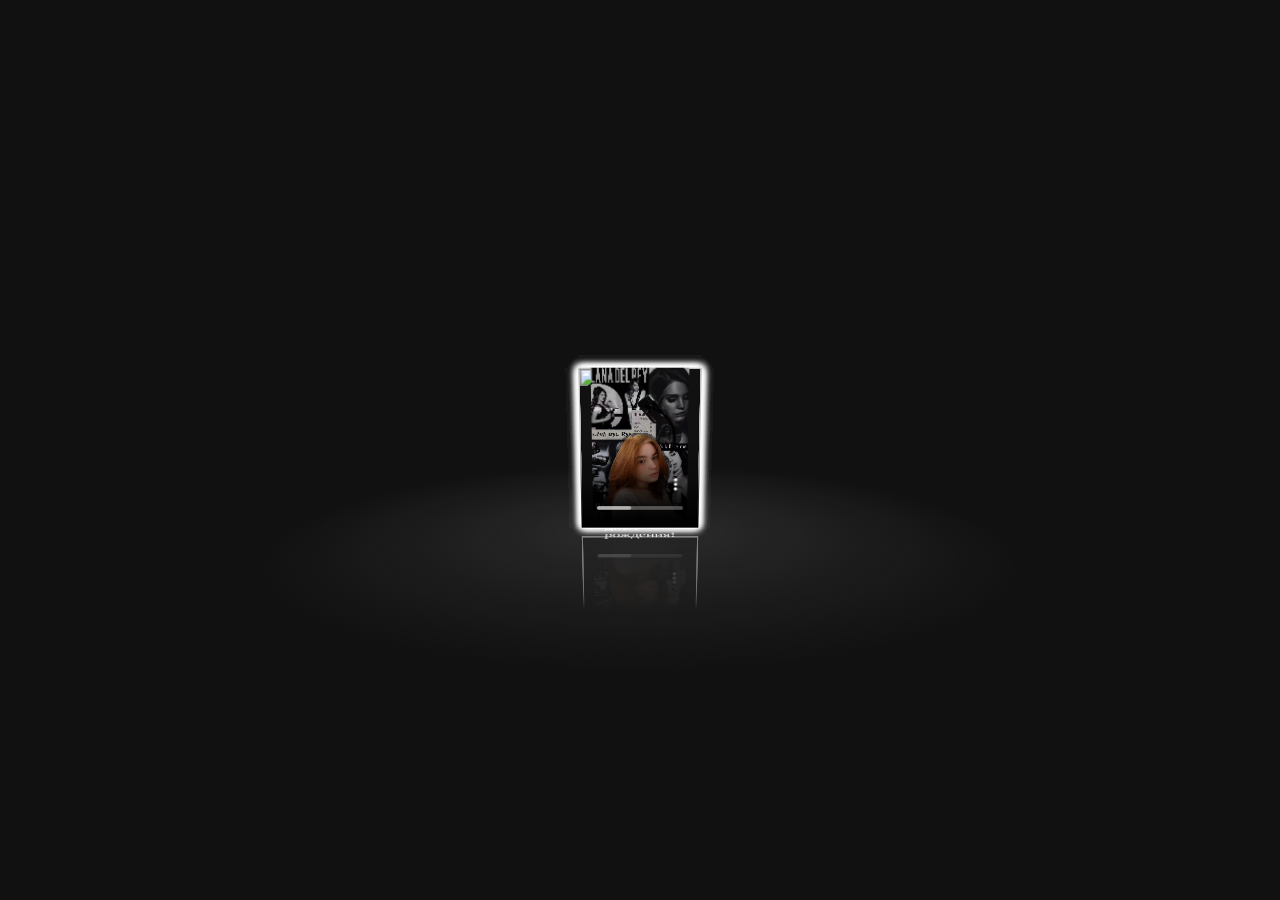
==== Anastasia/index.html @ 12b89e8a "Настя" ====
<!DOCTYPE html>
<html>
<head>
  <meta charset="UTF-8">
  <title>Настя</title>
  <link rel="stylesheet" href="style.css">

</head>
<body>
<!-- partial:index.partial.html -->
<div id="drag-container">
  <div id="spin-container">
    <img src="https://sun9-54.userapi.com/impg/59ICJlZ1baYSEE68B9YGDo668xg2LIMTK17hYg/rmjPIiHO8Aw.jpg?size=1080x1920&quality=96&sign=f806981698c764f238f8ab205b0be96f&type=album" alt="">
    <img src="https://lh3.googleusercontent.com/pw/[base64]w693-h924-s-no?authuser=0" alt="">
    <img src="https://lh3.googleusercontent.com/pw/[base64]w630-h910-s-no?authuser=0" alt="">
    <img src="https://lh3.googleusercontent.com/pw/[base64]w550-h924-s-no?authuser=0" alt="">
    <img src="https://lh3.googleusercontent.com/pw/[base64]w525-h924-s-no?authuser=0" alt="">
    <img src="https://lh3.googleusercontent.com/pw/[base64]w693-h924-s-no?authuser=0" alt="">

    <!-- Example image with link -->
    <img src="https://sun1-30.userapi.com/impg/jVcaLh_dBVeljhYq7abo5LhwE1iQwzbtFdYFqg/ChbvsUtHv1E.jpg?size=888x1110&quality=95&sign=6df3a8cd3b48076d1fa71c182ea243c1&type=album" alt="">
    
    <!-- Example add video  -->
    <video controls autoplay="autoplay" loop>
      <source src="video/video_2023-08-20_18-09-51.mp4" type='video/mp4 codecs="avc1.42E01E, mp4a.40.2"'>
      <source src="video/video_2023-08-20_18-09-51.webm" type='video/webm; codecs="vp8, vorbis"'>
      <source src="video/video_2023-08-20_18-09-51_1.ogv" type='video/ogg; codecs="theora, vorbis"'>
    </video>

    <!-- Text at center of ground -->
    <p>Настя, c днём рождения!</p>
  </div>
  <div id="ground"></div>
</div>

<div id="music-container"></div>



<!-- github corner (https://github.com/tholman/github-corners) -->
<style>.github-corner:hover .octo-arm{animation:octocat-wave 560ms ease-in-out}@keyframes octocat-wave{0%,100%{transform:rotate(0)}20%,60%{transform:rotate(-25deg)}40%,80%{transform:rotate(10deg)}}@media (max-width:500px){.github-corner:hover .octo-arm{animation:none}.github-corner .octo-arm{animation:octocat-wave 560ms ease-in-out}}</style>
<!-- partial -->
  <script  src="script.js"></script>

</body>
---- Anastasia/style.css ----
* {
    margin: 0;
    padding: 0;
  }
  
  html,
  body {
    height: 100%;
    /* for touch screen */
    touch-action: none; 
  }
  
  body {
    overflow: hidden;
    display: -webkit-box;
    display: -ms-flexbox;
    display: flex;
    background: #111;
    -webkit-perspective: 1000px;
            perspective: 1000px;
    -webkit-transform-style: preserve-3d;
            transform-style: preserve-3d;
  }
  
  #drag-container, #spin-container {
    position: relative;
    display: -webkit-box;
    display: -ms-flexbox;
    display: flex;
    margin: auto;
    -webkit-transform-style: preserve-3d;
            transform-style: preserve-3d;
    -webkit-transform: rotateX(-10deg);
            transform: rotateX(-10deg);
  }
  
  #drag-container img, #drag-container video {
    -webkit-transform-style: preserve-3d;
            transform-style: preserve-3d;
    position: absolute;
    left: 0;
    top: 0;
    width: 100%;
    height: 100%;
    line-height: 200px;
    font-size: 50px;
    text-align: center;
    -webkit-box-shadow: 0 0 8px #fff;
            box-shadow: 0 0 8px #fff;
    -webkit-box-reflect: below 10px linear-gradient(transparent, transparent, #0005);
  }
  
  #drag-container img:hover, #drag-container video:hover {
    -webkit-box-shadow: 0 0 15px #fffd;
            box-shadow: 0 0 15px #fffd;
    -webkit-box-reflect: below 10px linear-gradient(transparent, transparent, #0007);
  }
  
  #drag-container p {
    font-family: Serif;
    position: absolute;
    top: 100%;
    left: 50%;
    -webkit-transform: translate(-50%,-50%) rotateX(90deg);
            transform: translate(-50%,-50%) rotateX(90deg);
    color: #fff;
  }

  #music-container {
    display: none;
  }
  
  #ground {
    width: 900px;
    height: 900px;
    position: absolute;
    top: 100%;
    left: 50%;
    -webkit-transform: translate(-50%,-50%) rotateX(90deg);
            transform: translate(-50%,-50%) rotateX(90deg);
    background: -webkit-radial-gradient(center center, farthest-side , #9993, transparent);
  }
  
  #music-container {
    position: absolute;
    top: 0;
    left: 0;
  }
  
  @-webkit-keyframes spin {
    from{
      -webkit-transform: rotateY(0deg);
              transform: rotateY(0deg);
    } to{
      -webkit-transform: rotateY(360deg);
              transform: rotateY(360deg);
    }
  }
  
  @keyframes spin {
    from{
      -webkit-transform: rotateY(0deg);
              transform: rotateY(0deg);
    } to{
      -webkit-transform: rotateY(360deg);
              transform: rotateY(360deg);
    }
  }
  @-webkit-keyframes spinRevert {
    from{
      -webkit-transform: rotateY(360deg);
              transform: rotateY(360deg);
    } to{
      -webkit-transform: rotateY(0deg);
              transform: rotateY(0deg);
    }
  }
  @keyframes spinRevert {
    from{
      -webkit-transform: rotateY(360deg);
              transform: rotateY(360deg);
    } to{
      -webkit-transform: rotateY(0deg);
              transform: rotateY(0deg);
    }
  }
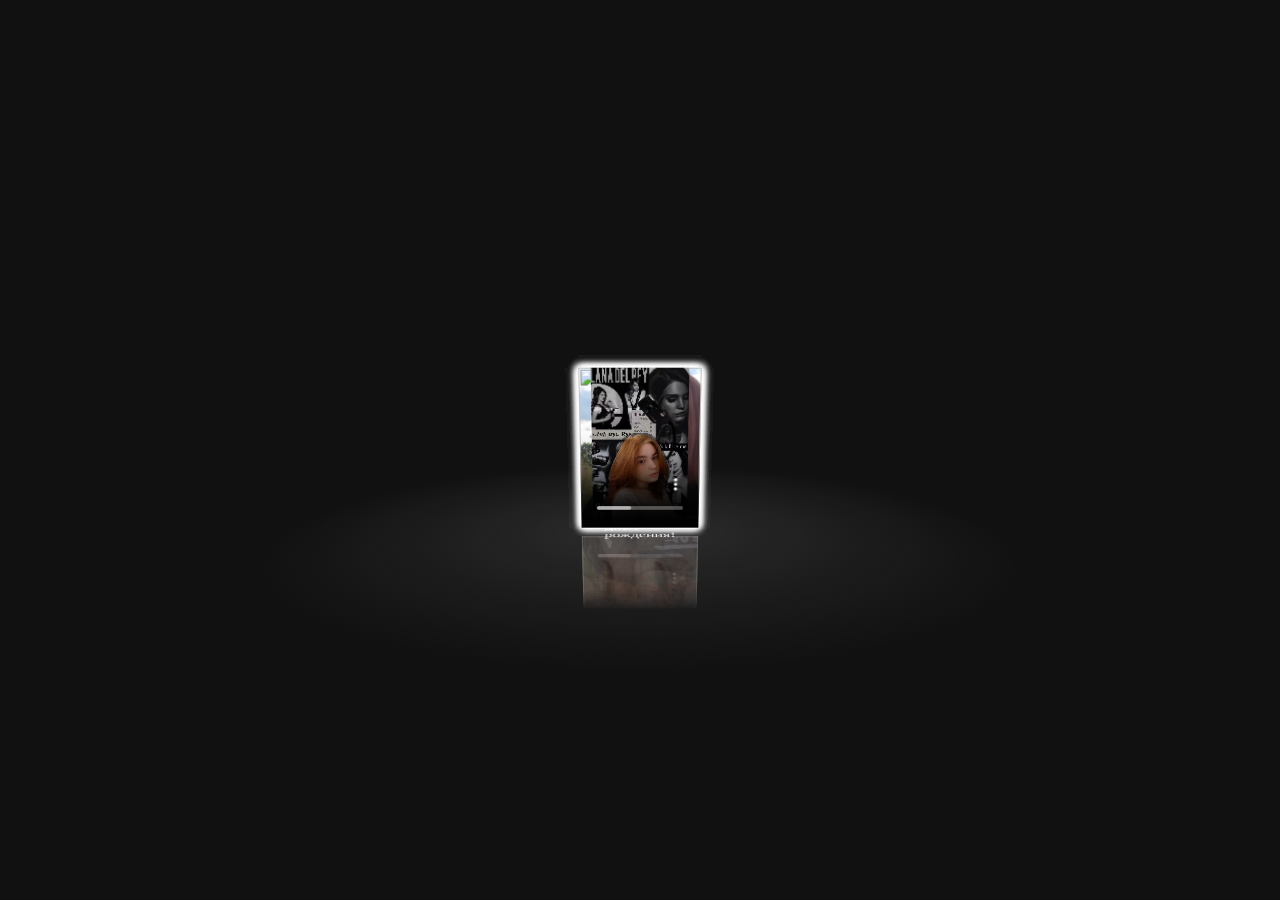
==== commit a0603ddf: "Настя" ====
--- a/Anastasia/index.html
+++ b/Anastasia/index.html
@@ -11,11 +11,11 @@
 <div id="drag-container">
   <div id="spin-container">
     <img src="https://sun9-54.userapi.com/impg/59ICJlZ1baYSEE68B9YGDo668xg2LIMTK17hYg/rmjPIiHO8Aw.jpg?size=1080x1920&quality=96&sign=f806981698c764f238f8ab205b0be96f&type=album" alt="">
-    <img src="https://lh3.googleusercontent.com/pw/[base64]w693-h924-s-no?authuser=0" alt="">
-    <img src="https://lh3.googleusercontent.com/pw/[base64]w630-h910-s-no?authuser=0" alt="">
-    <img src="https://lh3.googleusercontent.com/pw/[base64]w550-h924-s-no?authuser=0" alt="">
-    <img src="https://lh3.googleusercontent.com/pw/[base64]w525-h924-s-no?authuser=0" alt="">
-    <img src="https://lh3.googleusercontent.com/pw/[base64]w693-h924-s-no?authuser=0" alt="">
+    <img src="photos/4f289480-129c-43f3-b088-abfb1c5e89cb.jpg" alt="">
+    <img src="photos/photo1650982929 (1).jpeg" alt="">
+    <img src="photos/photo1655996535 (1).jpeg" alt="">
+    <img src="photos/photo1683652146 (1).jpeg" alt="">
+    <img src="photos/photo_2022-04-26_17-22-08.jpg" alt="">
 
     <!-- Example image with link -->
     <img src="https://sun1-30.userapi.com/impg/jVcaLh_dBVeljhYq7abo5LhwE1iQwzbtFdYFqg/ChbvsUtHv1E.jpg?size=888x1110&quality=95&sign=6df3a8cd3b48076d1fa71c182ea243c1&type=album" alt="">
